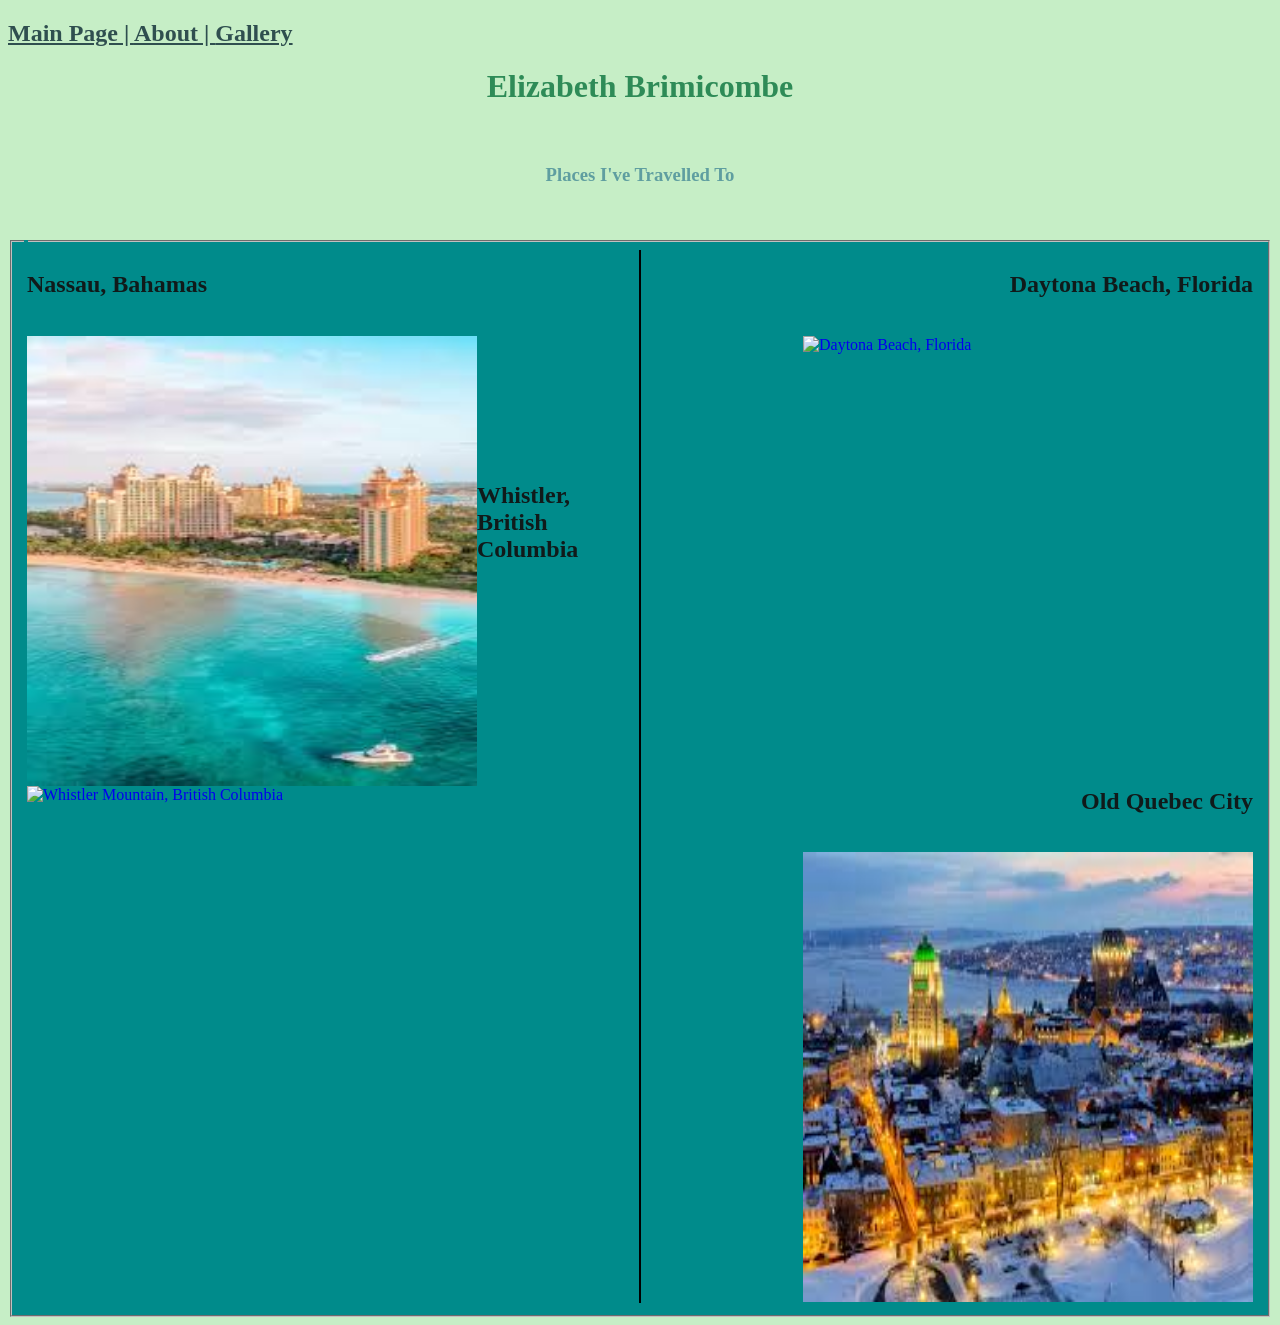
==== index.html @ 959767da "Add files via upload" ====
<!DOCTYPE html>
<html lang="en">
<head>
    <meta charset="UTF-8">
    <title>Elizabeth Brimicombe - Main Page</title>
    <link rel="icon" href="Beach.jpeg" type="image/x-icon">
</head>
<body style="background-color:rgb(198, 238, 198)">
    <!--Menu-->
<nav id="navigation">
    <h2>
    <a style="color:darkslategray;" href="MainPage.html">Main Page | </a>
    <a style="color:darkslategray;"href="AboutPage.html">About | </a>
    <a style="color:darkslategray;"href="GalleryPage.html">Gallery</a>
    </h2>
</nav>
<!--Style for text-->
<style>
    fieldset{background-color:darkcyan}
    h1{color:seagreen; text-align:center}
    h2{color:rgb(16, 26, 26)}
    h3{color:cadetblue}
    
</style>

<h1>Elizabeth Brimicombe</h1>
<br>
<h3 style="text-align:center" >Places I've Travelled To</h3>
<br><br>

<fieldset>
    <legend></legend>
    <table width="100%" border="0">
        <!--Left side-->
        <td width="50%" valign="top">
            <h2 style="text-align:left" >Nassau, Bahamas</h2>
            <br>
            <a href="https://en.wikipedia.org/wiki/Nassau,_Bahamas">
            <img src="[data-uri]" align="left" width="450" height="450" alt="Nassau Bahamas">
            </a>
            <br><br><br><br><br><br><br>
            <h2 style="text-align:left">Whistler, British Columbia</h2>
            <br><br><br>
            <a href="https://en.wikipedia.org/wiki/Whistler,_British_Columbia">
            <img src="https://encrypted-tbn0.gstatic.com/images?q=tbn:ANd9GcSJBmq9RIY7D7WJAT7VhhSfL4EK7jFy9FplbQ&s" align="left" width="450" height="450" alt="Whistler Mountain, British Columbia">
            </a>
        </td>
        <!--Middle-->
        <td width="5" bgcolor="black"></td>
        <!--Right side-->
        <td width="50%" valign="top">
            <h2 style="text-align:right;">Daytona Beach, Florida</h2>
            <br>
            <a href="https://en.wikipedia.org/wiki/Daytona_Beach,_Florida">
            <img src="https://www.hilton.com/im/en/DABDHHF/16193441/beach-view-.jpg?impolicy=crop&cw=4032&ch=2688&gravity=NorthWest&xposition=0&yposition=168&rw=640&rh=427" align="right" width="450" height="450" alt="Daytona Beach, Florida">
            </a>
            <br><br><br><br><br> <br><br><br><br><br> <br><br><br><br> <br><br><br><br><br><br><br><br><br><br>
            <h2 style="text-align:right;">Old Quebec City</h2>
            <br>
            <a href="https://en.wikipedia.org/wiki/Old_Quebec">
            <img src="[data-uri]" align="right" width="450" height="450" alt="Old Quebec City">
            </a>
        </td>


</table>
</fieldset>

</body>


</html>
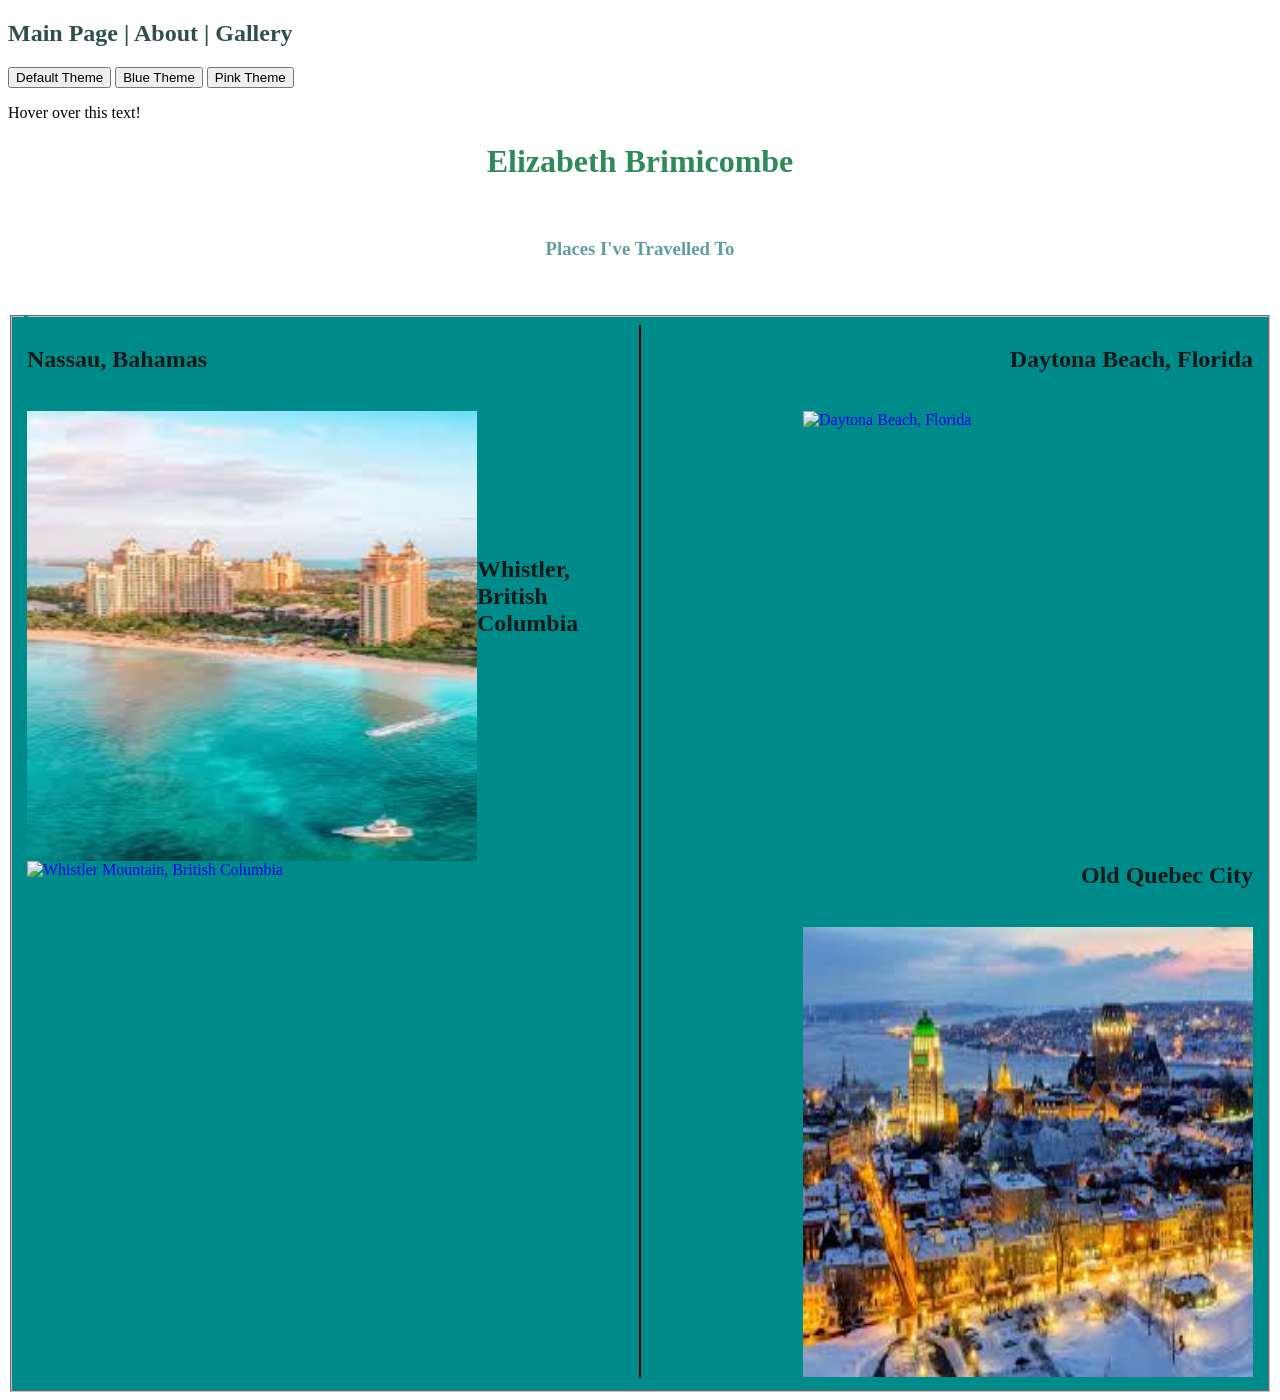
==== commit 75a6d929: "Add files via upload" ====
--- a/index.html
+++ b/index.html
@@ -4,16 +4,22 @@
     <meta charset="UTF-8">
     <title>Elizabeth Brimicombe - Main Page</title>
     <link rel="icon" href="Beach.jpeg" type="image/x-icon">
+    <link rel="stylesheet" type="text/css" href="styles.css">
 </head>
-<body style="background-color:rgb(198, 238, 198)">
+<body onload="checkMessage()">
     <!--Menu-->
-<nav id="navigation">
+<nav>
     <h2>
-    <a style="color:darkslategray;" href="MainPage.html">Main Page | </a>
-    <a style="color:darkslategray;"href="AboutPage.html">About | </a>
-    <a style="color:darkslategray;"href="GalleryPage.html">Gallery</a>
+    <a href="MainPage.html">Main Page | </a>
+    <a href="AboutPage.html">About | </a>
+    <a href="GalleryPage.html">Gallery</a>
     </h2>
 </nav>
+<button onclick="originalTheme()">Default Theme</button>
+<button onclick="blueTheme()">Blue Theme</button>
+<button onclick="pinkTheme()">Pink Theme</button>
+
+<p onmouseover="changeText()" id="welcomeText"> Hover over this text!</p>
 <!--Style for text-->
 <style>
     fieldset{background-color:darkcyan}
@@ -65,7 +71,7 @@
 
 </table>
 </fieldset>
-
+<script src="script.js"></script>
 </body>
 
 
--- a/styles.css
+++ b/styles.css
@@ -0,0 +1,23 @@
+
+nav a{
+    text-decoration: none;
+    color: darkslategray;
+}
+nav a:hover{
+    color: rgb(2, 96, 2);
+}
+.image-row{
+    display: flex;
+    justify-content: space-between;
+    align-items: center;
+    text-align: center;
+}
+.image-box img{
+    width: 200px;
+    height: auto;
+}
+
+#ClickMeButton{
+    align-items: right;
+    color: darkgreen;
+}
